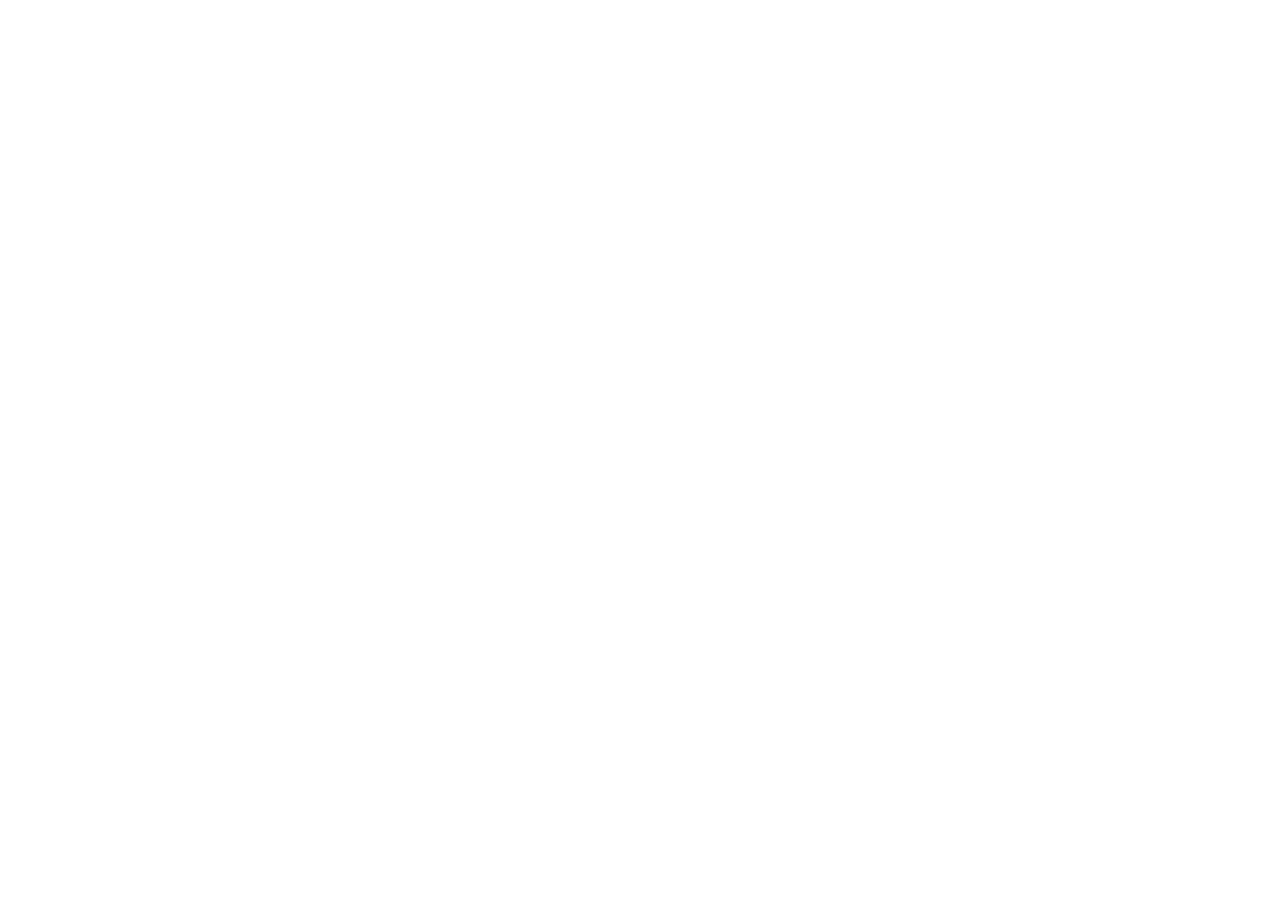
==== index.html @ 2a439a59 "first commit" ====
<!DOCTYPE html>
<html lang="en">
    <head>
        <meta charset="UTF-8">
        <meta name="viewport" content="width=device-width, initial-scale=1.0">
        <title>Document</title>
    </head>
    <body>

        <script src="scripts/mortgageCalculator.js"></script>

    </body>
</html>
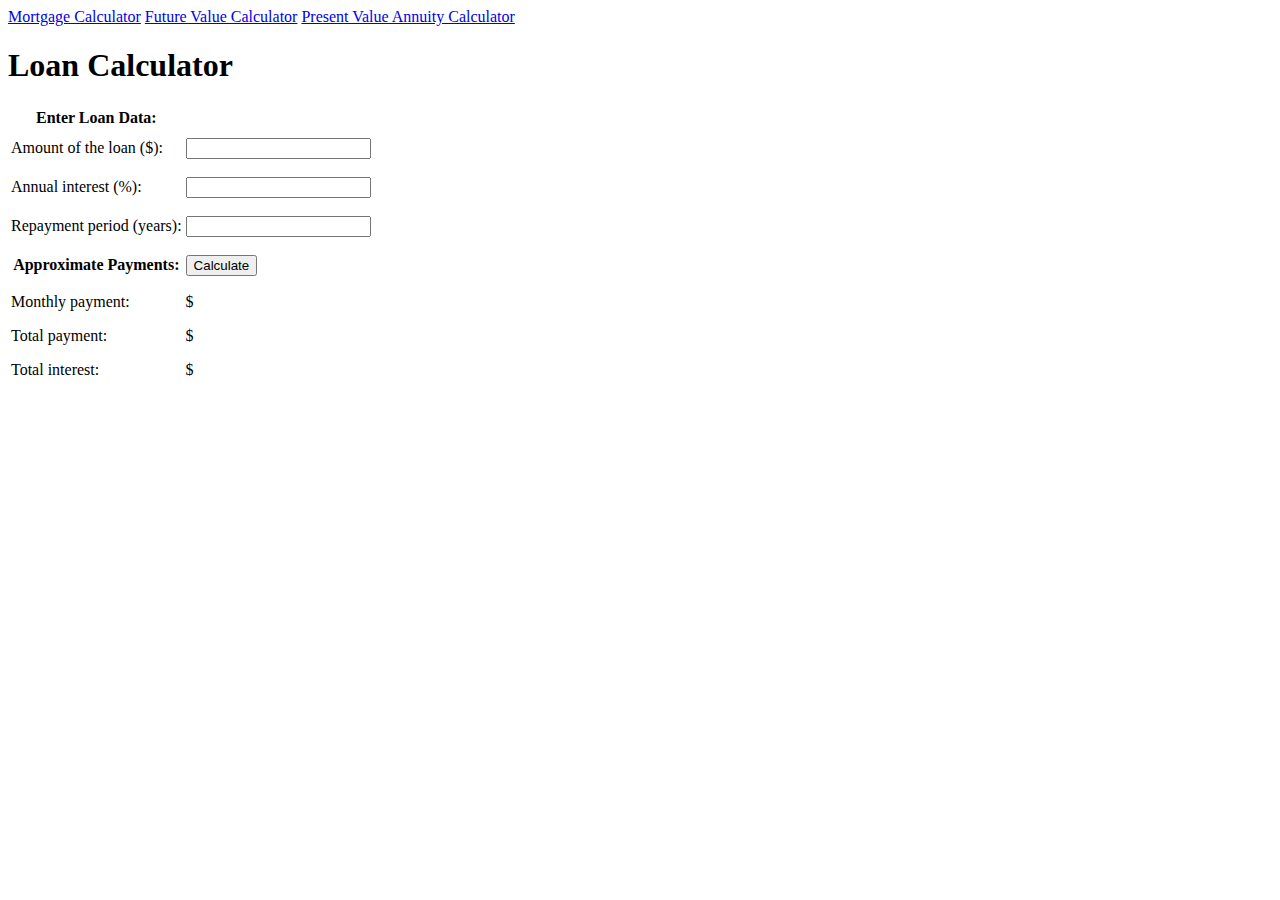
==== commit 230c9a4a: "finished the mortage home page" ====
--- a/index.html
+++ b/index.html
@@ -3,11 +3,38 @@
     <head>
         <meta charset="UTF-8">
         <meta name="viewport" content="width=device-width, initial-scale=1.0">
-        <title>Document</title>
+        <title>Financial Calculators</title>
+        <link rel="stylesheet" href="/styles/mortgageCalculator.css">
     </head>
     <body>
+        <nav>
+            <a href="/index.html">Mortgage Calculator</a>
+            <a href="/futureValueCalculator.html"> Future Value Calculator</a>
+            <a href="/presentValueAnnuityCalculator.html">Present Value Annuity Calculator</a> 
+        </nav>
 
+        <div class="container">
+            <h1>Loan Calculator</h1>
+            <table>
+                <tr><th>Enter Loan Data:</th>
+                  <td></td>
+                  <tr><td>Amount of the loan ($):</td>
+                  <td><input id="amount" onchange="calculate();"></td>
+                  <td rowspan=8>
+                    <canvas id="graph" width="400" height="250"></canvas></td></tr>
+                  <tr><td>Annual interest (%):</td>
+                    <td><input id="apr" onchange="calculate();"></td></tr>
+                  <tr><td>Repayment period (years):</td>
+                    <td><input id="years" onchange="calculate();"></td>
+                  <tr><th>Approximate Payments:</th>
+                    <td><button onclick="calculate();">Calculate</button></td></tr>
+                  <tr><td>Monthly payment:</td>
+                    <td>$<span class="output" id="payment"></span></td></tr>
+                  <tr><td>Total payment:</td>
+                    <td>$<span class="output" id="total"></span></td></tr>
+                  <tr><td>Total interest:</td>
+                    <td>$<span class="output" id="totalinterest"></span></td></tr>
+                  </table>
         <script src="scripts/mortgageCalculator.js"></script>
-
     </body>
 </html>